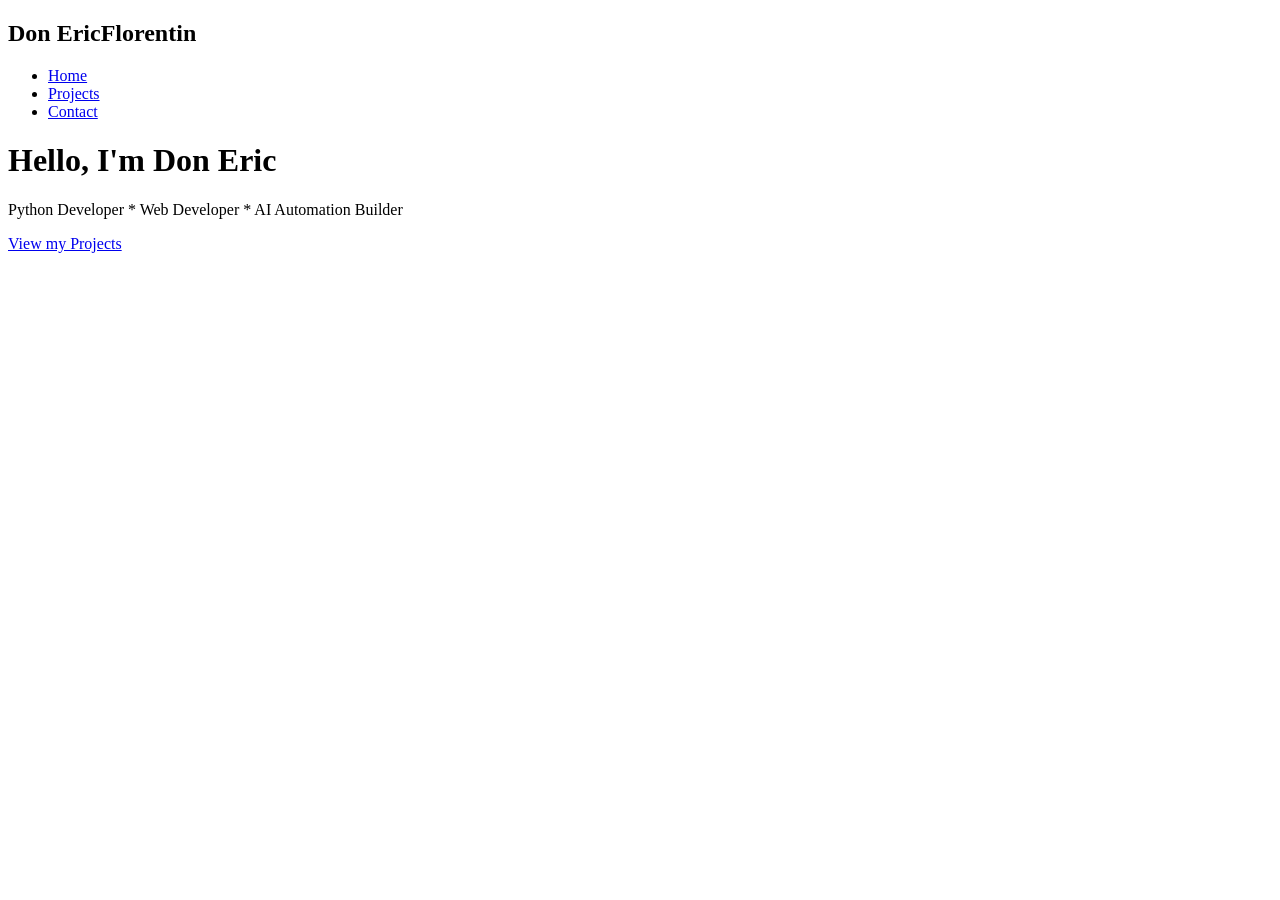
==== index.html @ c0b92d28 "Add files via upload" ====
<!DOCTYPE html>
<html lang="en">
    <head>
        <meta charset="UTF-8">
        <title>My Portfolio | Don Eric Florentin</title>
        <link rel="stylesheet" href="style.css">
    </head>
    <body>
        <nav>
            <h2 class="logo">Don Eric<span>Florentin</span></h2>
            <ul>
                <li><a href="index.html">Home</a></li>
                <li><a href="projects.html">Projects</a></li>
                <li><a href="contact.html">Contact</a></li>
            </ul>
        </nav>
        <header class="hero">
            <h1>Hello, I'm <span>Don Eric</span></h1>
            <p>Python Developer * Web Developer * AI Automation Builder</p>
            <a href="projects.html" class="btn">View my Projects</a>
        </header>

    </body>
    </html>
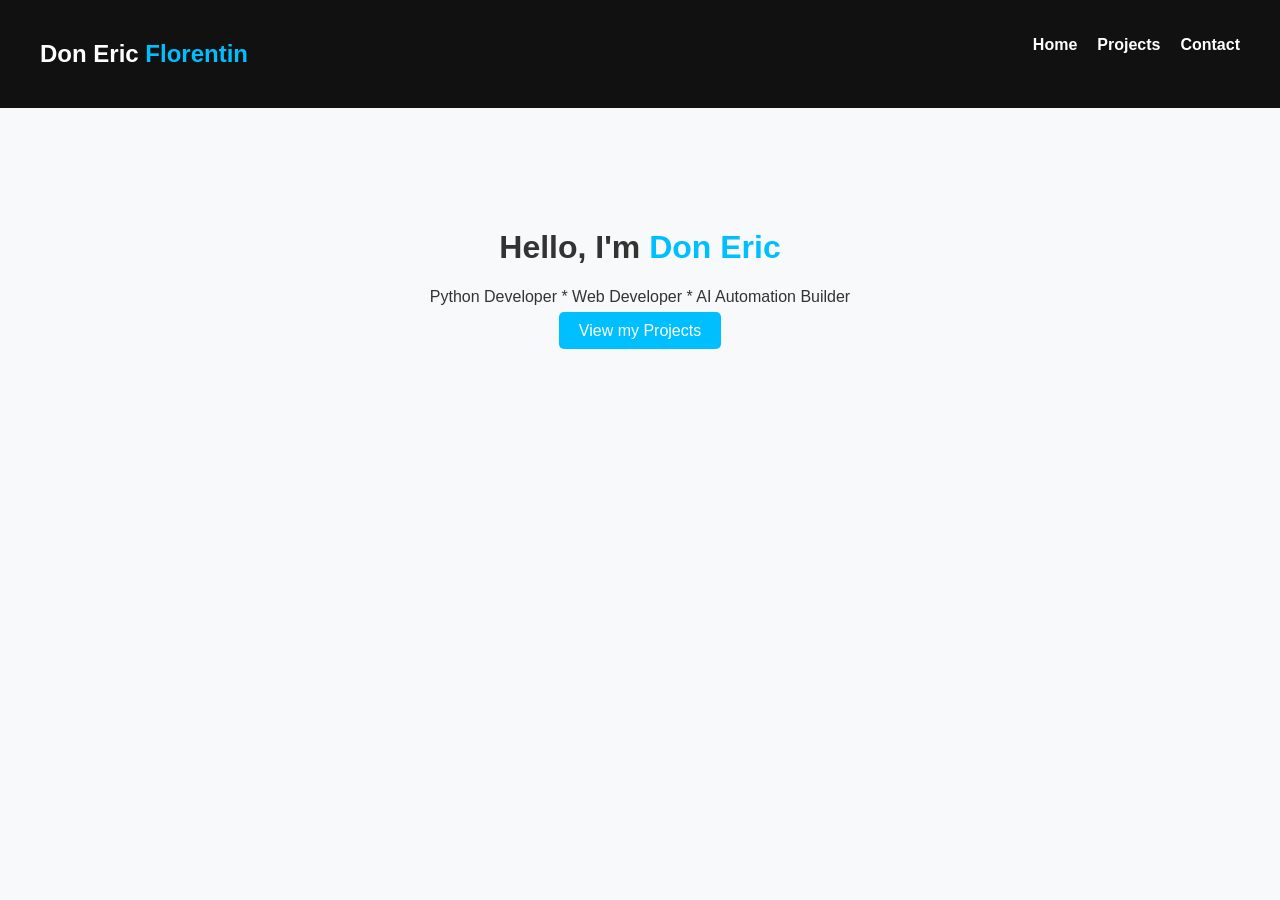
==== commit 1ba407cb: "Add files via upload" ====
--- a/index.html
+++ b/index.html
@@ -7,7 +7,7 @@
     </head>
     <body>
         <nav>
-            <h2 class="logo">Don Eric<span>Florentin</span></h2>
+            <h2 class="logo">Don Eric<span> Florentin</span></h2>
             <ul>
                 <li><a href="index.html">Home</a></li>
                 <li><a href="projects.html">Projects</a></li>
--- a/style.css
+++ b/style.css
@@ -0,0 +1,82 @@
+body {
+    font-family: Arial, san-serif;
+    margin: 0;
+    background: #f8f9fa;
+    color: #333;
+}
+
+nav {
+    display: flex;
+    justify-content: space-between;
+    padding: 20px 40px;
+    background: #111;
+    color: white;
+}
+
+nav .logo span {
+    color: #00bfff;
+}
+
+nav ul {
+    list-style: none;
+    display: flex;
+    gap: 20px;
+}
+
+nav ul li a {
+    color: white;
+    text-decoration: none;
+    font-weight: bold;
+}
+
+.hero {
+    text-align: center;
+    padding: 100px 20px;
+}
+
+.hero h1 span {
+    color: #00bfff;
+}
+
+.btn {
+    padding:10px 20px;
+    background: #00bfff;
+    color: white;
+    text-decoration: none;
+    border-radius: 5px;
+}
+
+.projects {
+    padding: 40px;
+    text-align: center;
+}
+
+.project-grid {
+    display: flex;
+    justify-content: center;
+    gap: 20px;
+}
+
+.card {
+    background: white;
+    padding: 30px;
+    border-radius: 10px;
+    width: 250px;
+    text-decoration: none;
+    color: black;
+    box-shadow: 0 0 10px rgba(0,0,0,0.1);
+}
+
+project-list {
+    max-width: 800px;
+    margin: auto;
+    text-align: left;
+}
+
+project-item {
+    background: white;
+    padding: 20px;
+    margin-bottom: 20px;
+    border-radius: 10px;
+    box-shadow: 0 0 10px rgba(0,0,0.05);
+}
